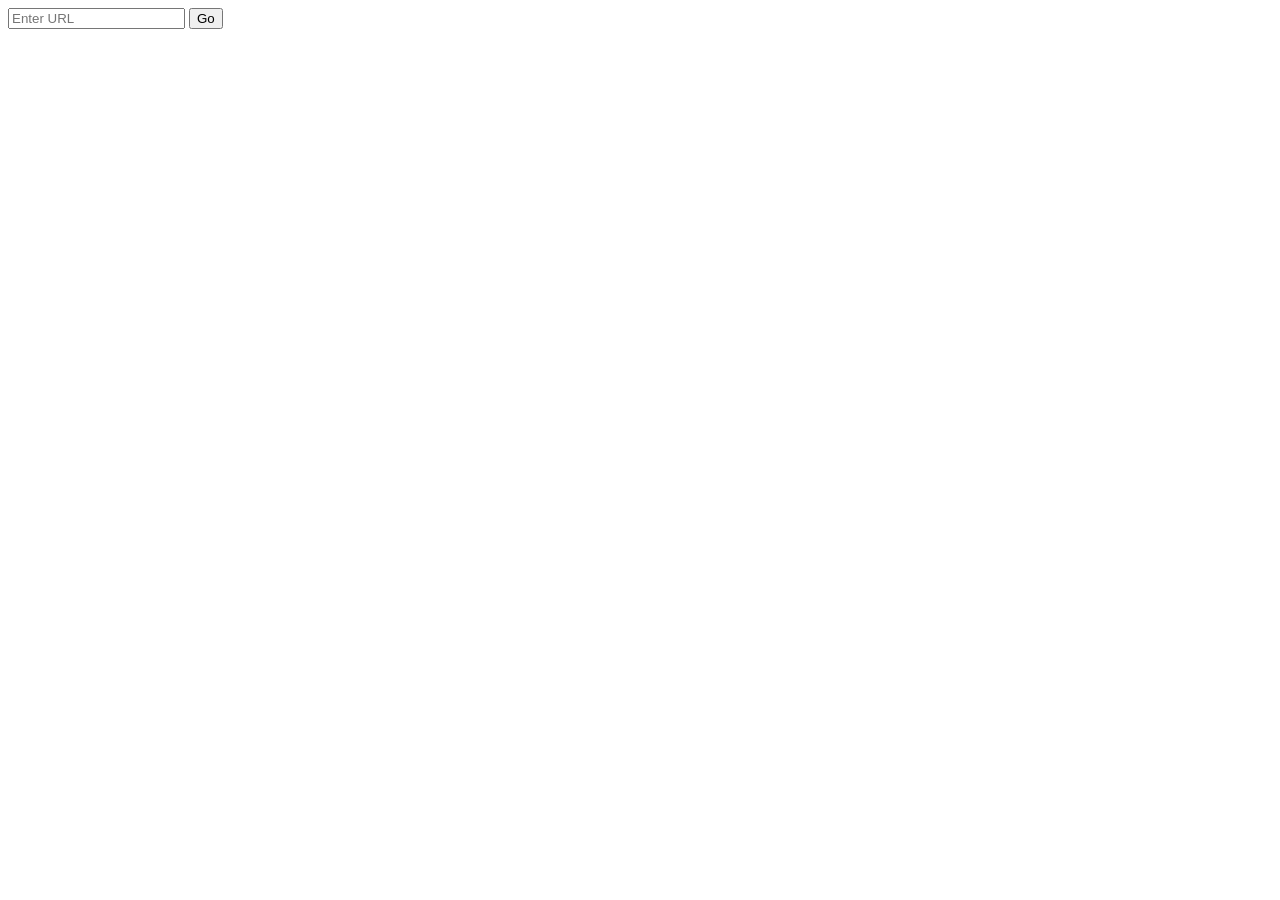
==== test.html @ 1bfbf11c "Add files via upload" ====
<!DOCTYPE html>
<html>
<head>
  <title>Scramjet Example</title>
  <style>
    iframe {
      width: 100%;
      height: 600px;
      border: 1px solid #ccc;
    }
  </style>
</head>
<body>
  <div id="controls">
    <input type="text" id="urlInput" placeholder="Enter URL" />
    <button id="goBtn">Go</button>
  </div>
  <div id="frameContainer"></div>

  <script>
  const PATH = "/uv-static/scramjet/";

  (async () => {
    // Step 1: Register service worker
    console.log(PATH + 'scramjet.all.js');

    if ('serviceWorker' in navigator) {
      await navigator.serviceWorker.register(PATH + 'scramjet.all.js', {
        scope: PATH,
      });
    }

    // Step 2: Wait for service worker to be ready
    await navigator.serviceWorker.ready;
    console.log("Service worker ready");

    // Step 3: Initialize Scramjet controller
    const { ScramjetController } = $scramjetLoadController();

    const scramjet = new ScramjetController({
      prefix: PATH,
    });

    await scramjet.init();
    console.log("Scramjet loaded");

    // Step 4: Create frame
    const frame = scramjet.createFrame();
    document
      .getElementById('frameContainer')
      .appendChild(frame.frame);

    // Step 5: Set up navigation controls
    const urlInput = document.getElementById('urlInput');
    const goBtn = document.getElementById('goBtn');

    goBtn.addEventListener('click', () => {
      const url = urlInput.value;

      if (url) {
        frame.go(url);
      }
    });

    // Navigate on Enter key
    urlInput.addEventListener('keypress', (e) => {
      if (e.key === 'Enter') {
        goBtn.click();
      }
    });

    // Listen for URL changes
    frame.addEventListener('urlchange', (event) => {
      console.log('URL changed to:', event.url);
      urlInput.value = event.url;
    });
  })();
</script>
</body>
</html>
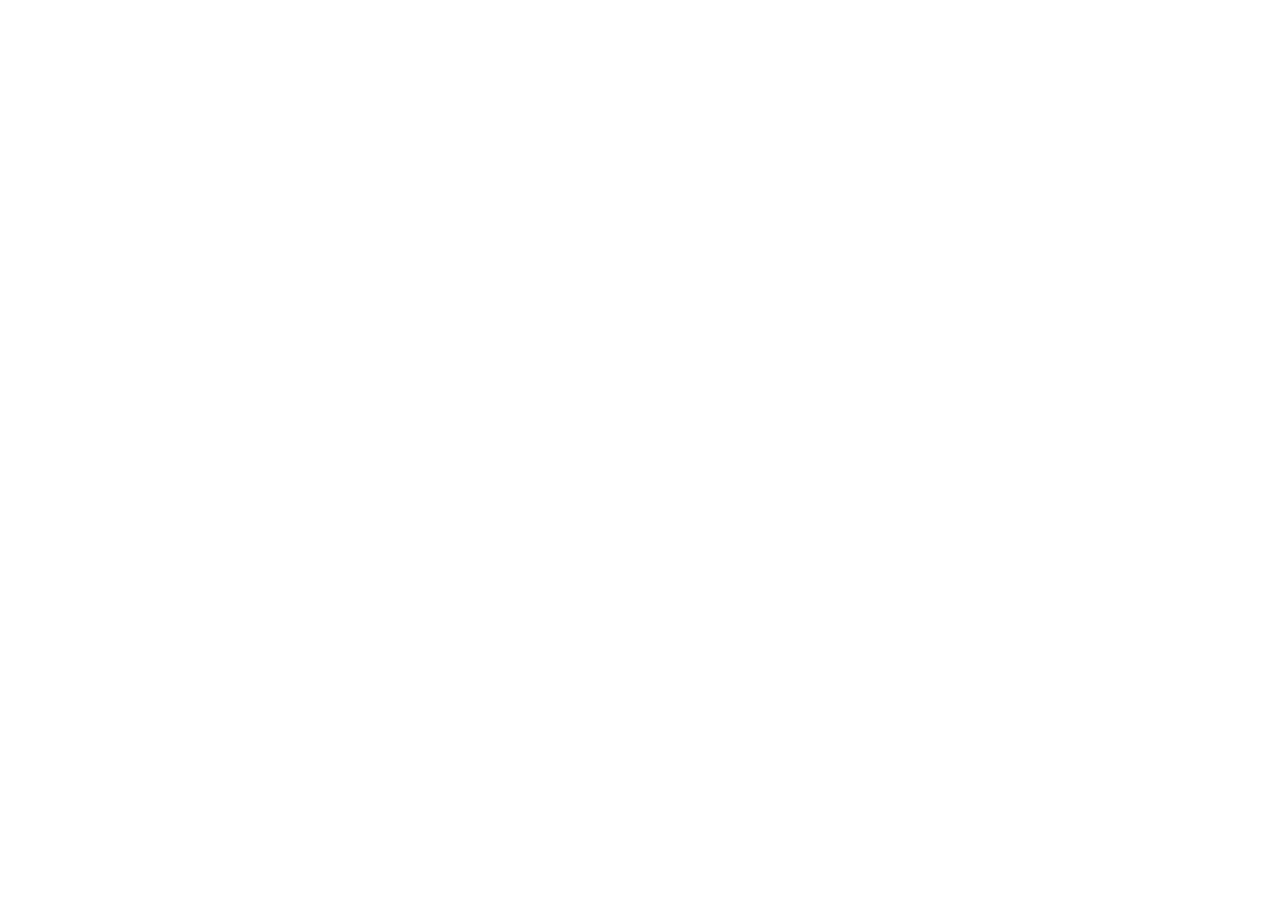
==== commit 35e855fa: "Replace Scramjet Example with Scramjet Proxy" ====
--- a/test.html
+++ b/test.html
@@ -1,80 +1,11 @@
 <!DOCTYPE html>
 <html>
-<head>
-  <title>Scramjet Example</title>
-  <style>
-    iframe {
-      width: 100%;
-      height: 600px;
-      border: 1px solid #ccc;
-    }
-  </style>
-</head>
-<body>
-  <div id="controls">
-    <input type="text" id="urlInput" placeholder="Enter URL" />
-    <button id="goBtn">Go</button>
-  </div>
-  <div id="frameContainer"></div>
-
-  <script>
-  const PATH = "/uv-static/scramjet/";
-
-  (async () => {
-    // Step 1: Register service worker
-    console.log(PATH + 'scramjet.all.js');
-
-    if ('serviceWorker' in navigator) {
-      await navigator.serviceWorker.register(PATH + 'scramjet.all.js', {
-        scope: PATH,
-      });
-    }
-
-    // Step 2: Wait for service worker to be ready
-    await navigator.serviceWorker.ready;
-    console.log("Service worker ready");
-
-    // Step 3: Initialize Scramjet controller
-    const { ScramjetController } = $scramjetLoadController();
-
-    const scramjet = new ScramjetController({
-      prefix: PATH,
-    });
-
-    await scramjet.init();
-    console.log("Scramjet loaded");
-
-    // Step 4: Create frame
-    const frame = scramjet.createFrame();
-    document
-      .getElementById('frameContainer')
-      .appendChild(frame.frame);
-
-    // Step 5: Set up navigation controls
-    const urlInput = document.getElementById('urlInput');
-    const goBtn = document.getElementById('goBtn');
-
-    goBtn.addEventListener('click', () => {
-      const url = urlInput.value;
-
-      if (url) {
-        frame.go(url);
-      }
-    });
-
-    // Navigate on Enter key
-    urlInput.addEventListener('keypress', (e) => {
-      if (e.key === 'Enter') {
-        goBtn.click();
-      }
-    });
-
-    // Listen for URL changes
-    frame.addEventListener('urlchange', (event) => {
-      console.log('URL changed to:', event.url);
-      urlInput.value = event.url;
-    });
-  })();
-</script>
-</body>
-</html>+  <head>
+    <title>Scramjet Proxy</title>
+  </head>
+  <body>
+    <div id="container"></div>
+    <script src="/scramjet/scramjet.bundle.js"></script>
+    <script src="/app.js"></script>
+  </body>
+</html>
